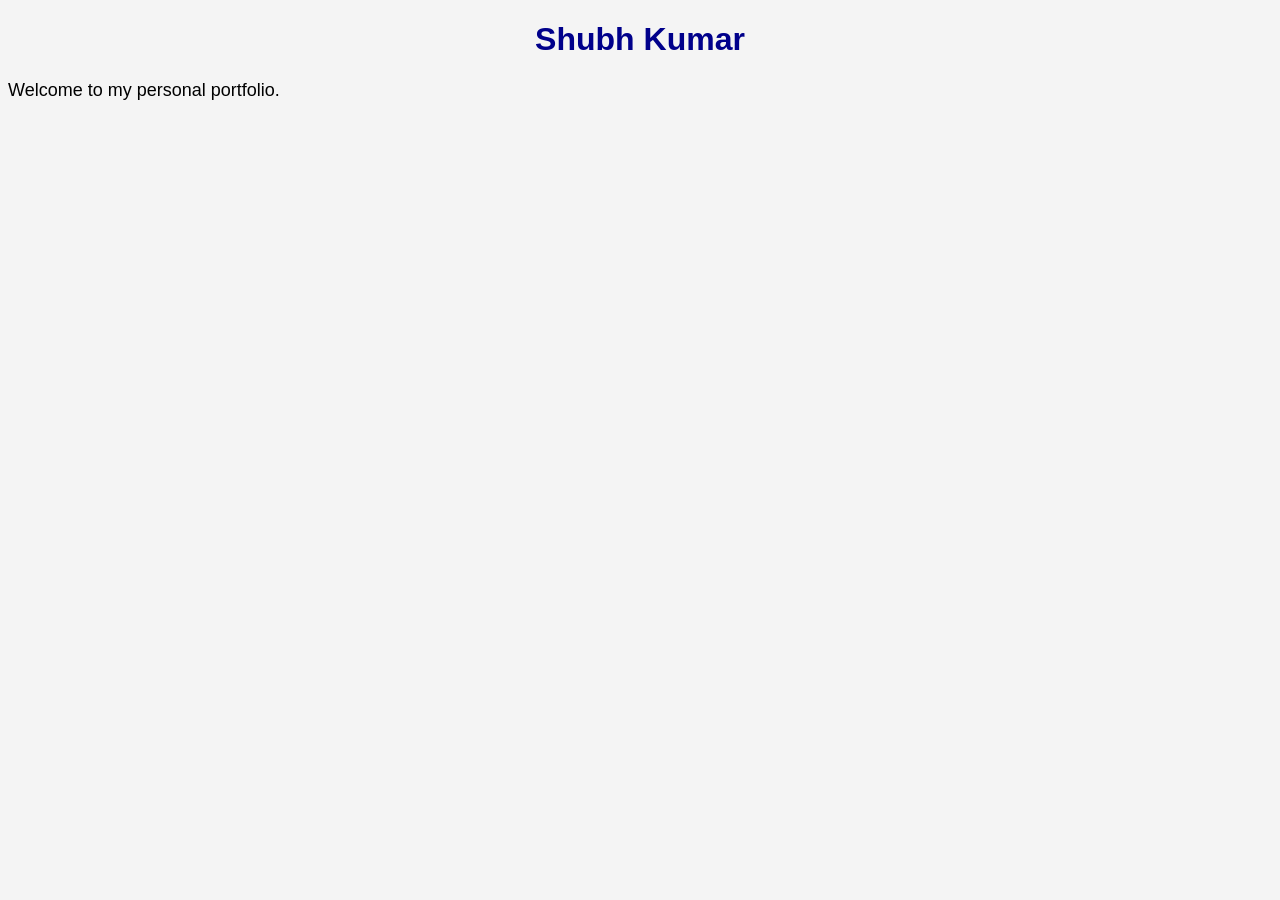
==== WEEK 5/index4.html @ ed5d0187 "added internal css styling" ====
<!DOCTYPE html>
<html>
<head>
    <title>My Portfolio</title>

    <style>
        body {
            background-color: #f4f4f4;
            font-family: Arial, sans-serif;
        }

        h1 {
            color: darkblue;
            text-align: center;
        }

        p {
            font-size: 18px;
        }
    </style>
</head>

<body>
    <h1>Shubh Kumar</h1>
    <p>Welcome to my personal portfolio.</p>
</body>
</html>
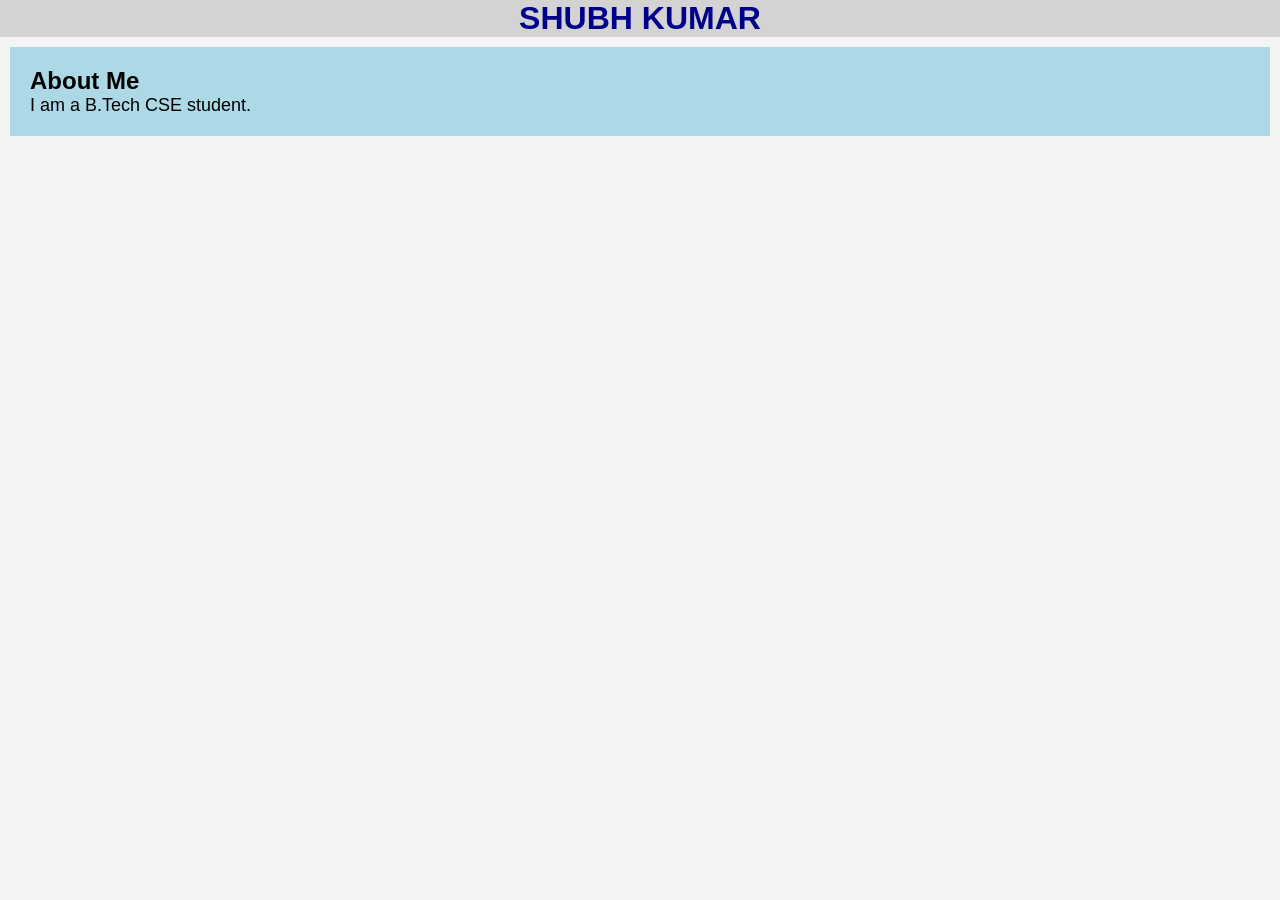
==== commit a9af4333: "Added four types of CSS selectors" ====
--- a/WEEK 5/index4.html
+++ b/WEEK 5/index4.html
@@ -7,6 +7,36 @@
         body {
             background-color: #f4f4f4;
             font-family: Arial, sans-serif;
+        }
+        <head>
+    <title>My Portfolio</title>
+
+    <style>
+        /* 5.1 Internal CSS */
+        body {
+            background-color: #f4f4f4;
+            font-family: Arial, sans-serif;
+        }
+
+        /* 5.2 CSS Selectors */
+        * {
+            margin: 0;
+            padding: 0;
+        }
+
+        h1 {
+            color: darkblue;
+        }
+
+        .card {
+            background-color: lightblue;
+            padding: 20px;
+            margin: 10px;
+        }
+
+        #hero {
+            text-align: center;
+            background-color: lightgray;
         }
 
         h1 {
@@ -21,7 +51,12 @@
 </head>
 
 <body>
-    <h1>Shubh Kumar</h1>
-    <p>Welcome to my personal portfolio.</p>
+    <div id="hero">
+        <h1>SHUBH KUMAR</h1>
+    </div>
+    <div class="card">
+        <h2>About Me</h2>
+        <p>I am a B.Tech CSE student.</p>
+    </div>
 </body>
 </html>
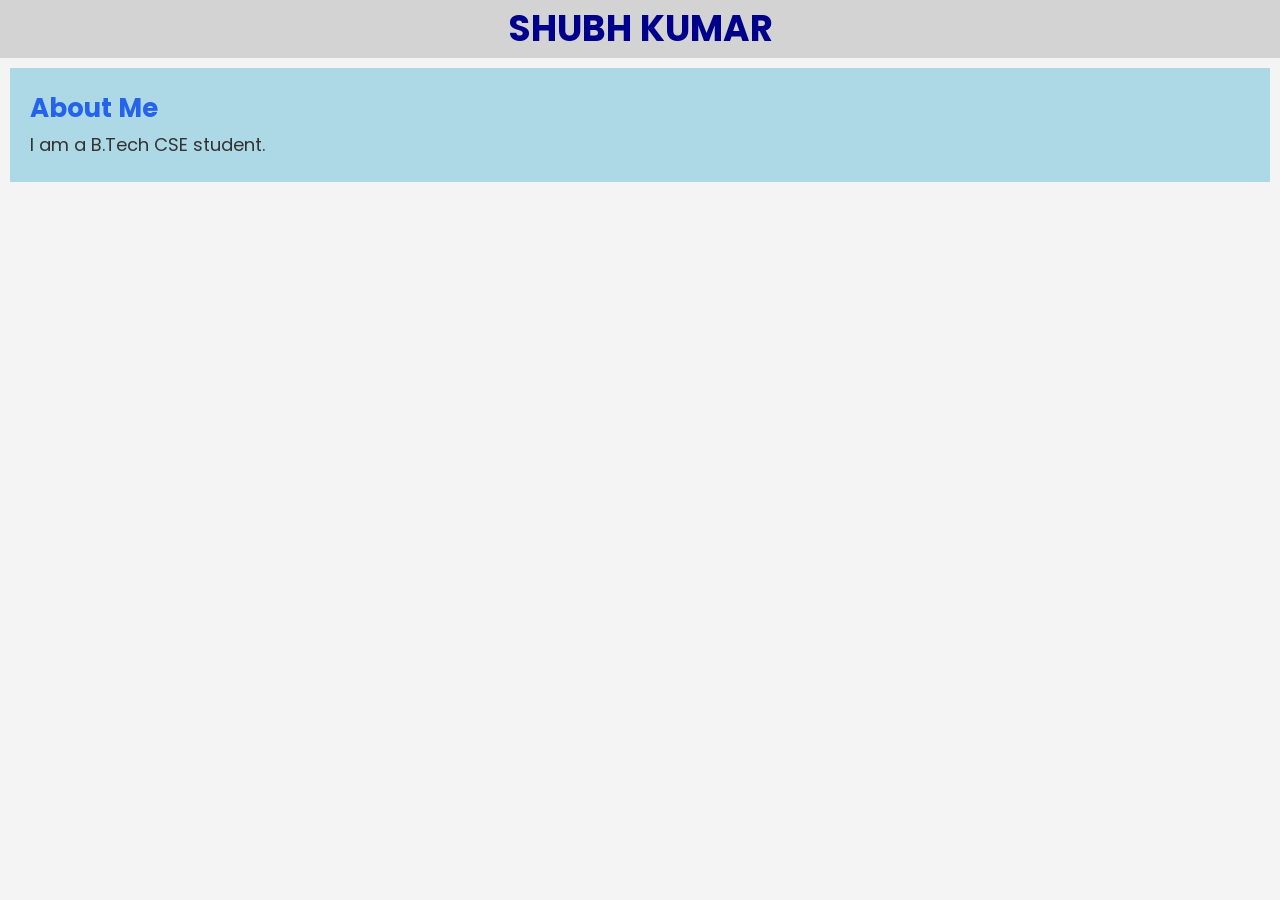
==== commit 4996c50f: "Added fonts and typography" ====
--- a/WEEK 5/index4.html
+++ b/WEEK 5/index4.html
@@ -2,21 +2,14 @@
 <html>
 <head>
     <title>My Portfolio</title>
+    <link href="https://fonts.googleapis.com/css2?family=Poppins:wght@400;600;700&display=swap" rel="stylesheet">
 
     <style>
         body {
             background-color: #f4f4f4;
             font-family: Arial, sans-serif;
         }
-        <head>
-    <title>My Portfolio</title>
 
-    <style>
-        /* 5.1 Internal CSS */
-        body {
-            background-color: #f4f4f4;
-            font-family: Arial, sans-serif;
-        }
 
         /* 5.2 CSS Selectors */
         * {
@@ -24,9 +17,6 @@
             padding: 0;
         }
 
-        h1 {
-            color: darkblue;
-        }
 
         .card {
             background-color: lightblue;
@@ -41,12 +31,28 @@
 
         h1 {
             color: darkblue;
+            font-size: 36px;
             text-align: center;
         }
 
         p {
             font-size: 18px;
+            line-height: 1.8;
         }
+        /* 5.3 Fonts, Colours and Typography */
+
+    body {
+       font-family: 'Poppins', Arial, sans-serif;
+       color: #333333;
+        font-size: 16px;
+         line-height: 1.6;
+    }
+
+    h2 {
+    font-size: 26px;
+    color: #2563eb;
+    }
+
     </style>
 </head>
 
